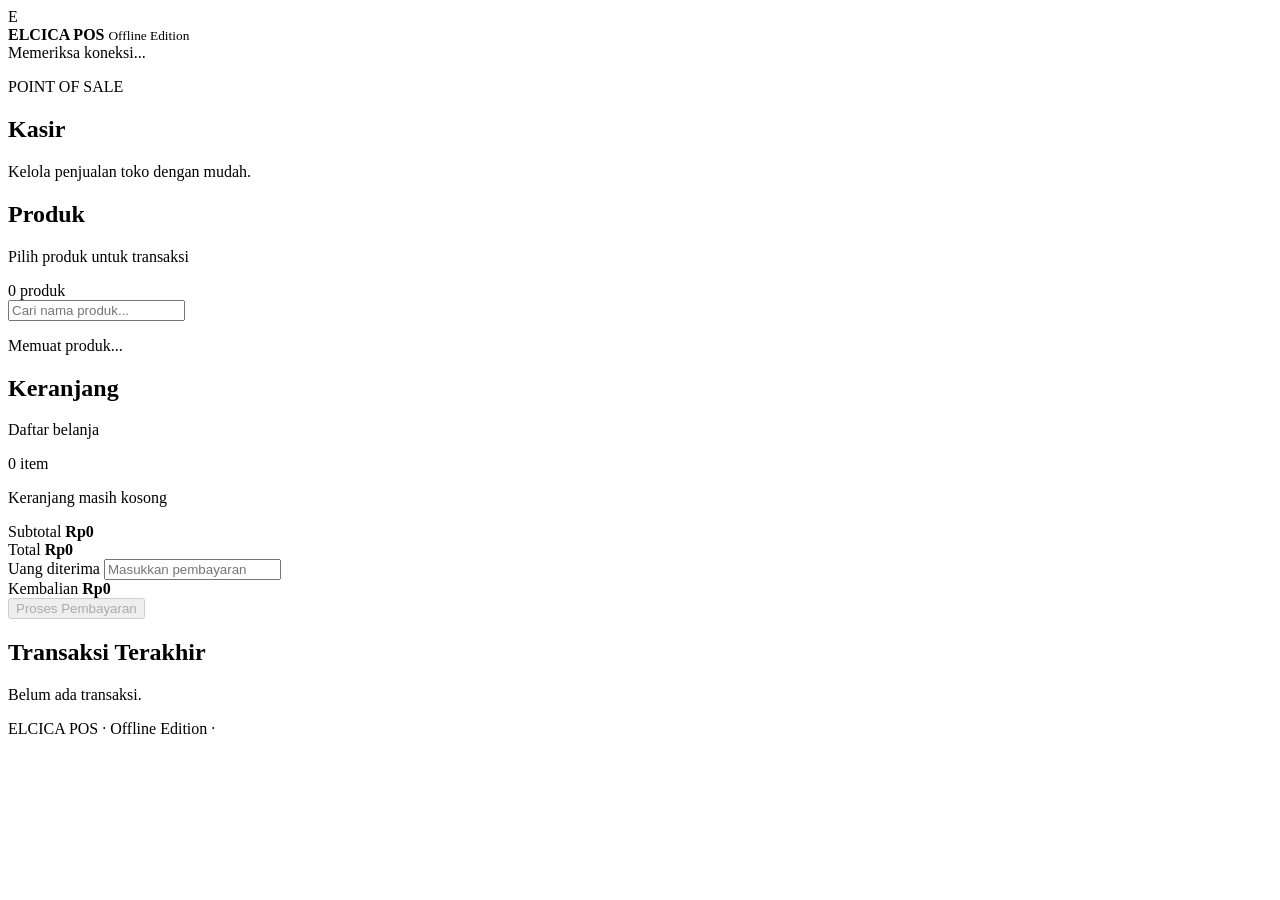
==== static/index.html @ fde841a1 "Add offline POS transaction engine" ====
<!DOCTYPE html>
<html lang="id">
<head>
    <meta charset="UTF-8">
    <meta name="viewport" content="width=device-width, initial-scale=1">
    <meta name="theme-color" content="#111827">
    <meta name="description" content="ELCICA POS - Offline Point of Sale">
    <link rel="manifest" href="/manifest.webmanifest">
    <link rel="stylesheet" href="/css/app.css">
    <title>ELCICA POS</title>
</head>
<body>
    <header class="topbar">
        <div class="brand">
            <span class="brand-mark">E</span>
            <div>
                <strong>ELCICA POS</strong>
                <small>Offline Edition</small>
            </div>
        </div>
        <div id="connection-status" class="status">
            <span class="status-dot"></span>
            <span>Memeriksa koneksi...</span>
        </div>
    </header>

    <main class="container">
        <section class="welcome">
            <div>
                <p class="eyebrow">POINT OF SALE</p>
                <h1>Kasir</h1>
                <p class="muted">Kelola penjualan toko dengan mudah.</p>
            </div>
            <div class="date" id="today"></div>
        </section>

        <section class="workspace">
            <div class="products-panel">
                <div class="section-heading">
                    <div>
                        <h2>Produk</h2>
                        <p class="muted">Pilih produk untuk transaksi</p>
                    </div>
                    <span class="count" id="product-count">0 produk</span>
                </div>

                <input
                    type="search"
                    id="product-search"
                    placeholder="Cari nama produk..."
                    autocomplete="off"
                >

                <div id="product-list" class="product-grid">
                    <p class="muted">Memuat produk...</p>
                </div>
            </div>

            <aside class="cart-panel">
                <div class="section-heading">
                    <div>
                        <h2>Keranjang</h2>
                        <p class="muted">Daftar belanja</p>
                    </div>
                    <span class="count" id="cart-count">0 item</span>
                </div>

                <div id="cart-list" class="cart-list">
                    <p class="empty">Keranjang masih kosong</p>
                </div>

                <div class="summary">
                    <div>
                        <span>Subtotal</span>
                        <strong id="subtotal">Rp0</strong>
                    </div>
                    <div class="total">
                        <span>Total</span>
                        <strong id="total">Rp0</strong>
                    </div>

                    <label for="cash">Uang diterima</label>
                    <input
                        type="number"
                        id="cash"
                        min="0"
                        inputmode="numeric"
                        placeholder="Masukkan pembayaran"
                    >

                    <div class="change">
                        <span>Kembalian</span>
                        <strong id="change">Rp0</strong>
                    </div>

                    <button id="checkout" class="checkout-btn" disabled>
                        Proses Pembayaran
                    </button>
                </div>
            </aside>
        </section>

        <section class="history-panel">
            <h2>Transaksi Terakhir</h2>
            <div id="transaction-list">
                <p class="muted">Belum ada transaksi.</p>
            </div>
        </section>
    </main>

    <footer>
        ELCICA POS · Offline Edition · <span id="year"></span>
    </footer>

    <script src="/js/app.js" defer></script>
</body>
</html>
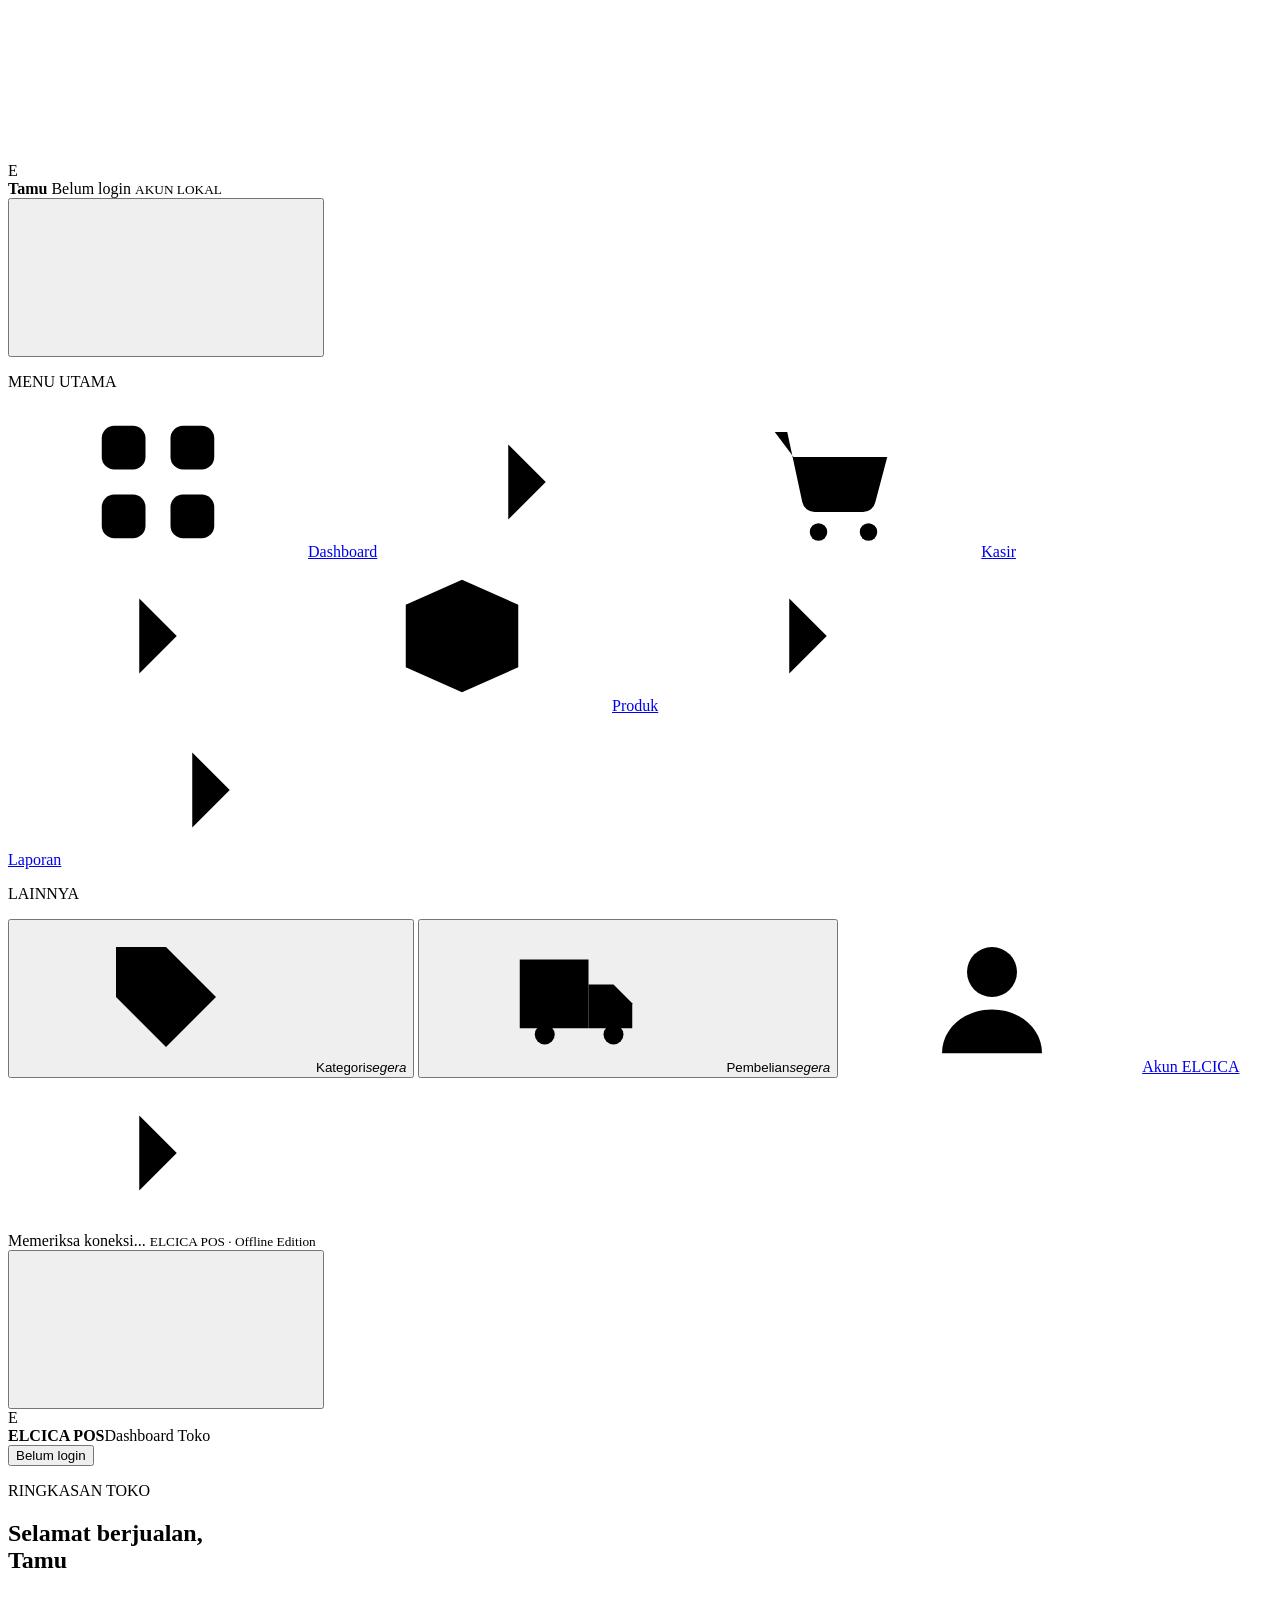
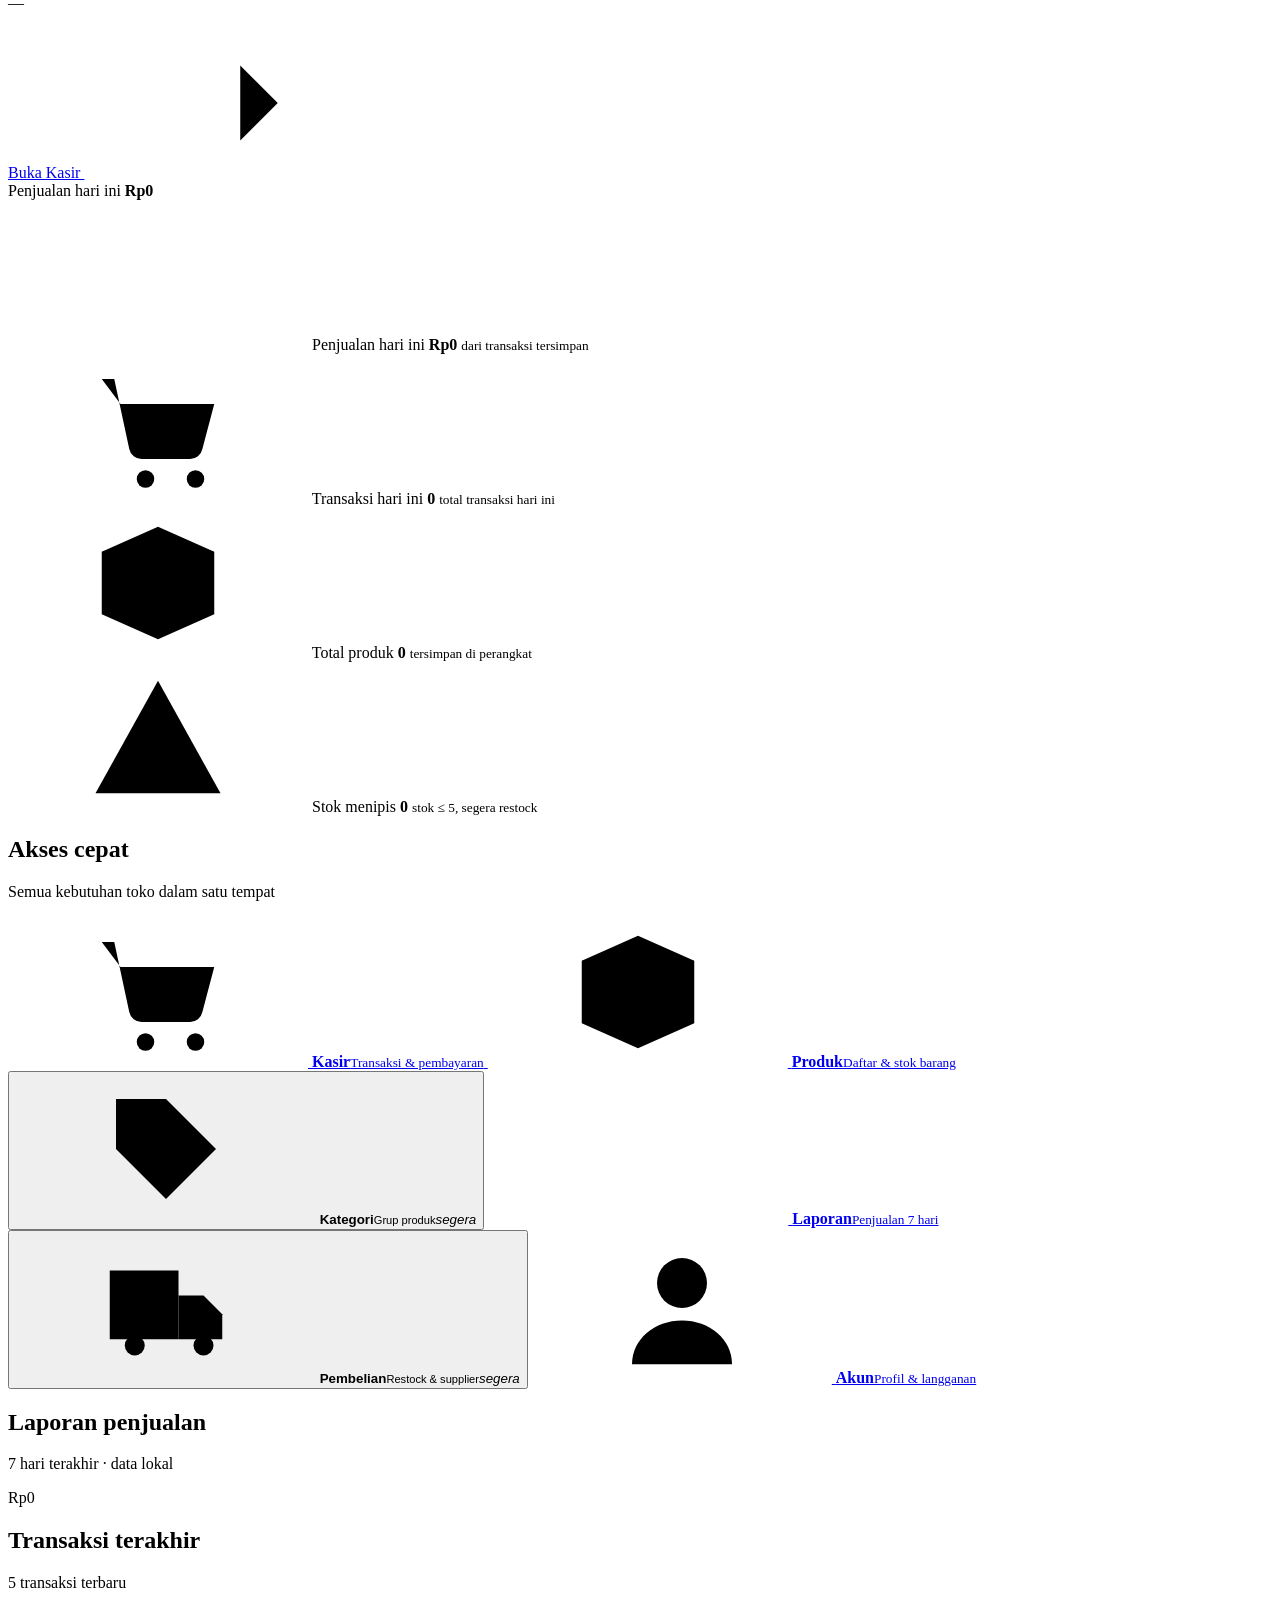
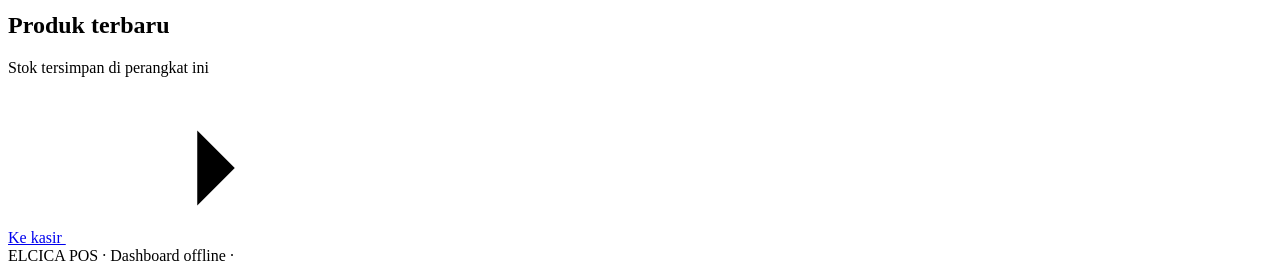
==== commit 583efeca: "feat: dashboard toko + gaya kasir seragam" ====
--- a/static/index.html
+++ b/static/index.html
@@ -2,116 +2,187 @@
 <html lang="id">
 <head>
     <meta charset="UTF-8">
-    <meta name="viewport" content="width=device-width, initial-scale=1">
-    <meta name="theme-color" content="#111827">
-    <meta name="description" content="ELCICA POS - Offline Point of Sale">
+    <meta name="viewport" content="width=device-width, initial-scale=1, shrink-to-fit=no">
+    <meta name="theme-color" content="#0a1310">
+    <meta name="description" content="Dashboard ELCICA POS — ringkasan toko, kasir, dan laporan offline.">
     <link rel="manifest" href="/manifest.webmanifest">
-    <link rel="stylesheet" href="/css/app.css">
-    <title>ELCICA POS</title>
+    <link rel="stylesheet" href="/css/dashboard.css">
+    <title>Dashboard | ELCICA POS</title>
 </head>
-<body>
-    <header class="topbar">
-        <div class="brand">
-            <span class="brand-mark">E</span>
+<body class="dashboard-page">
+
+<svg class="svg-sprite" aria-hidden="true" xmlns="http://www.w3.org/2000/svg">
+    <symbol id="i-menu" viewBox="0 0 24 24"><path d="M4 6h16M4 12h16M4 18h16"/></symbol>
+    <symbol id="i-close" viewBox="0 0 24 24"><path d="M6 6l12 12M18 6L6 18"/></symbol>
+    <symbol id="i-grid" viewBox="0 0 24 24"><rect x="3" y="3" width="7" height="7" rx="2"/><rect x="14" y="3" width="7" height="7" rx="2"/><rect x="3" y="14" width="7" height="7" rx="2"/><rect x="14" y="14" width="7" height="7" rx="2"/></symbol>
+    <symbol id="i-cart" viewBox="0 0 24 24"><path d="M3 4h2l2.4 11.2a2 2 0 002 1.6h7.7a2 2 0 002-1.6L21 8H6"/><circle cx="10" cy="20" r="1.4"/><circle cx="18" cy="20" r="1.4"/></symbol>
+    <symbol id="i-box" viewBox="0 0 24 24"><path d="M3 7l9-4 9 4-9 4-9-4z"/><path d="M3 7v10l9 4 9-4V7"/><path d="M12 11v10"/></symbol>
+    <symbol id="i-tag" viewBox="0 0 24 24"><path d="M20 12l-8 8-8-8V4h8l8 8z"/><circle cx="8.5" cy="8.5" r="1.2"/></symbol>
+    <symbol id="i-chart" viewBox="0 0 24 24"><path d="M4 20V10M10 20V4M16 20v-7M22 20V8"/></symbol>
+    <symbol id="i-truck" viewBox="0 0 24 24"><path d="M3 6h11v11H3z"/><path d="M14 10h4l3 3v4h-7z"/><circle cx="7" cy="18" r="1.6"/><circle cx="18" cy="18" r="1.6"/></symbol>
+    <symbol id="i-user" viewBox="0 0 24 24"><circle cx="12" cy="8" r="4"/><path d="M4 21c0-4 3.6-7 8-7s8 3 8 7"/></symbol>
+    <symbol id="i-arrow" viewBox="0 0 24 24"><path d="M5 12h14M13 6l6 6-6 6"/></symbol>
+    <symbol id="i-chevron" viewBox="0 0 24 24"><path d="M9 6l6 6-6 6"/></symbol>
+    <symbol id="i-alert" viewBox="0 0 24 24"><path d="M12 3l10 18H2L12 3z"/><path d="M12 9v5M12 18h.01"/></symbol>
+    <symbol id="i-check" viewBox="0 0 24 24"><path d="M4 12l5 5L20 6"/></symbol>
+</svg>
+
+<div class="sidebar-overlay" id="sidebar-overlay"></div>
+
+<aside class="sidebar" id="sidebar">
+    <div class="sidebar-top">
+        <div class="profile">
+            <div class="avatar avatar-lg">E</div>
             <div>
-                <strong>ELCICA POS</strong>
-                <small>Offline Edition</small>
+                <strong id="account-name">Tamu</strong>
+                <span id="account-email">Belum login</span>
+                <small id="account-role">AKUN LOKAL</small>
             </div>
         </div>
-        <div id="connection-status" class="status">
-            <span class="status-dot"></span>
-            <span>Memeriksa koneksi...</span>
+        <button class="icon-btn close-btn" id="close-btn" aria-label="Tutup menu">
+            <svg class="icon"><use href="#i-close"/></svg>
+        </button>
+    </div>
+
+    <p class="nav-label">MENU UTAMA</p>
+    <nav class="nav">
+        <a class="nav-link active" href="/"><span class="nav-icon"><svg class="icon"><use href="#i-grid"/></svg></span>Dashboard<i class="chev"><svg class="icon"><use href="#i-chevron"/></svg></i></a>
+        <a class="nav-link" href="/kasir.html"><span class="nav-icon"><svg class="icon"><use href="#i-cart"/></svg></span>Kasir<i class="chev"><svg class="icon"><use href="#i-chevron"/></svg></i></a>
+        <a class="nav-link" href="#produk"><span class="nav-icon"><svg class="icon"><use href="#i-box"/></svg></span>Produk<i class="chev"><svg class="icon"><use href="#i-chevron"/></svg></i></a>
+        <a class="nav-link" href="#laporan"><span class="nav-icon"><svg class="icon"><use href="#i-chart"/></svg></span>Laporan<i class="chev"><svg class="icon"><use href="#i-chevron"/></svg></i></a>
+    </nav>
+
+    <p class="nav-label">LAINNYA</p>
+    <nav class="nav">
+        <button class="nav-link" data-soon="Kategori"><span class="nav-icon"><svg class="icon"><use href="#i-tag"/></svg></span>Kategori<i class="chev">segera</i></button>
+        <button class="nav-link" data-soon="Pembelian"><span class="nav-icon"><svg class="icon"><use href="#i-truck"/></svg></span>Pembelian<i class="chev">segera</i></button>
+        <a class="nav-link" href="https://auth.elcica.xyz/admin"><span class="nav-icon"><svg class="icon"><use href="#i-user"/></svg></span>Akun ELCICA<i class="chev"><svg class="icon"><use href="#i-chevron"/></svg></i></a>
+    </nav>
+
+    <div class="sidebar-foot">
+        <span class="status" id="connection-status"><i class="status-dot"></i><span>Memeriksa koneksi...</span></span>
+        <small>ELCICA POS · Offline Edition</small>
+    </div>
+</aside>
+
+<header class="header">
+    <div class="header-inner">
+        <button class="icon-btn menu-btn" id="menu-btn" aria-label="Buka menu">
+            <svg class="icon"><use href="#i-menu"/></svg>
+        </button>
+        <div class="logo-small">
+            <div class="avatar">E</div>
+            <div><strong>ELCICA POS</strong><span>Dashboard Toko</span></div>
         </div>
-    </header>
+        <button class="chip" id="account-chip" data-account><span class="chip-dot"></span>Belum login</button>
+    </div>
+</header>
 
-    <main class="container">
-        <section class="welcome">
-            <div>
-                <p class="eyebrow">POINT OF SALE</p>
-                <h1>Kasir</h1>
-                <p class="muted">Kelola penjualan toko dengan mudah.</p>
+<main class="main-container">
+    <section class="hero">
+        <div class="hero-copy">
+            <p class="eyebrow">RINGKASAN TOKO</p>
+            <h1>Selamat berjualan,<br><span id="greeting-name">Tamu</span></h1>
+            <p class="muted" id="today">—</p>
+            <a class="btn-primary" href="/kasir.html">Buka Kasir <svg class="icon"><use href="#i-arrow"/></svg></a>
+        </div>
+        <div class="hero-art" aria-hidden="true">
+            <div class="orb"></div>
+            <div class="mini-card">
+                <span>Penjualan hari ini</span>
+                <strong id="hero-sales">Rp0</strong>
             </div>
-            <div class="date" id="today"></div>
+        </div>
+    </section>
+
+    <section class="stats" aria-label="Statistik hari ini">
+        <article class="stat-card accent">
+            <span class="stat-icon"><svg class="icon"><use href="#i-chart"/></svg></span>
+            <span class="stat-label">Penjualan hari ini</span>
+            <strong id="stat-sales">Rp0</strong>
+            <small>dari transaksi tersimpan</small>
+        </article>
+        <article class="stat-card">
+            <span class="stat-icon"><svg class="icon"><use href="#i-cart"/></svg></span>
+            <span class="stat-label">Transaksi hari ini</span>
+            <strong id="stat-orders">0</strong>
+            <small>total transaksi hari ini</small>
+        </article>
+        <article class="stat-card">
+            <span class="stat-icon"><svg class="icon"><use href="#i-box"/></svg></span>
+            <span class="stat-label">Total produk</span>
+            <strong id="stat-products">0</strong>
+            <small>tersimpan di perangkat</small>
+        </article>
+        <article class="stat-card warn">
+            <span class="stat-icon"><svg class="icon"><use href="#i-alert"/></svg></span>
+            <span class="stat-label">Stok menipis</span>
+            <strong id="stat-low">0</strong>
+            <small>stok ≤ 5, segera restock</small>
+        </article>
+    </section>
+
+    <section class="block">
+        <div class="block-head">
+            <div><h2>Akses cepat</h2><p class="muted">Semua kebutuhan toko dalam satu tempat</p></div>
+        </div>
+        <div class="actions">
+            <a class="action-card primary" href="/kasir.html">
+                <span class="action-icon"><svg class="icon"><use href="#i-cart"/></svg></span>
+                <strong>Kasir</strong><small>Transaksi & pembayaran</small>
+            </a>
+            <a class="action-card" href="#produk">
+                <span class="action-icon"><svg class="icon"><use href="#i-box"/></svg></span>
+                <strong>Produk</strong><small>Daftar & stok barang</small>
+            </a>
+            <button class="action-card" data-soon="Kategori">
+                <span class="action-icon"><svg class="icon"><use href="#i-tag"/></svg></span>
+                <strong>Kategori</strong><small>Grup produk</small><em>segera</em>
+            </button>
+            <a class="action-card" href="#laporan">
+                <span class="action-icon"><svg class="icon"><use href="#i-chart"/></svg></span>
+                <strong>Laporan</strong><small>Penjualan 7 hari</small>
+            </a>
+            <button class="action-card" data-soon="Pembelian">
+                <span class="action-icon"><svg class="icon"><use href="#i-truck"/></svg></span>
+                <strong>Pembelian</strong><small>Restock & supplier</small><em>segera</em>
+            </button>
+            <a class="action-card" href="https://auth.elcica.xyz/admin">
+                <span class="action-icon"><svg class="icon"><use href="#i-user"/></svg></span>
+                <strong>Akun</strong><small>Profil & langganan</small>
+            </a>
+        </div>
+    </section>
+
+    <div class="two-col">
+        <section class="block panel" id="laporan">
+            <div class="block-head">
+                <div><h2>Laporan penjualan</h2><p class="muted">7 hari terakhir · data lokal</p></div>
+                <span class="badge" id="chart-total">Rp0</span>
+            </div>
+            <div class="chart" id="chart"></div>
         </section>
 
-        <section class="workspace">
-            <div class="products-panel">
-                <div class="section-heading">
-                    <div>
-                        <h2>Produk</h2>
-                        <p class="muted">Pilih produk untuk transaksi</p>
-                    </div>
-                    <span class="count" id="product-count">0 produk</span>
-                </div>
+        <section class="block panel">
+            <div class="block-head">
+                <div><h2>Transaksi terakhir</h2><p class="muted">5 transaksi terbaru</p></div>
+            </div>
+            <div class="list" id="recent-transactions"></div>
+        </section>
+    </div>
 
-                <input
-                    type="search"
-                    id="product-search"
-                    placeholder="Cari nama produk..."
-                    autocomplete="off"
-                >
+    <section class="block panel" id="produk">
+        <div class="block-head">
+            <div><h2>Produk terbaru</h2><p class="muted">Stok tersimpan di perangkat ini</p></div>
+            <a class="link" href="/kasir.html">Ke kasir <svg class="icon"><use href="#i-chevron"/></svg></a>
+        </div>
+        <div class="product-list" id="recent-products"></div>
+    </section>
+</main>
 
-                <div id="product-list" class="product-grid">
-                    <p class="muted">Memuat produk...</p>
-                </div>
-            </div>
+<footer>ELCICA POS · Dashboard offline · <span id="year"></span></footer>
+<div class="toast" id="toast" role="status"></div>
 
-            <aside class="cart-panel">
-                <div class="section-heading">
-                    <div>
-                        <h2>Keranjang</h2>
-                        <p class="muted">Daftar belanja</p>
-                    </div>
-                    <span class="count" id="cart-count">0 item</span>
-                </div>
-
-                <div id="cart-list" class="cart-list">
-                    <p class="empty">Keranjang masih kosong</p>
-                </div>
-
-                <div class="summary">
-                    <div>
-                        <span>Subtotal</span>
-                        <strong id="subtotal">Rp0</strong>
-                    </div>
-                    <div class="total">
-                        <span>Total</span>
-                        <strong id="total">Rp0</strong>
-                    </div>
-
-                    <label for="cash">Uang diterima</label>
-                    <input
-                        type="number"
-                        id="cash"
-                        min="0"
-                        inputmode="numeric"
-                        placeholder="Masukkan pembayaran"
-                    >
-
-                    <div class="change">
-                        <span>Kembalian</span>
-                        <strong id="change">Rp0</strong>
-                    </div>
-
-                    <button id="checkout" class="checkout-btn" disabled>
-                        Proses Pembayaran
-                    </button>
-                </div>
-            </aside>
-        </section>
-
-        <section class="history-panel">
-            <h2>Transaksi Terakhir</h2>
-            <div id="transaction-list">
-                <p class="muted">Belum ada transaksi.</p>
-            </div>
-        </section>
-    </main>
-
-    <footer>
-        ELCICA POS · Offline Edition · <span id="year"></span>
-    </footer>
-
-    <script src="/js/app.js" defer></script>
+<script src="/js/dashboard.js" defer></script>
 </body>
 </html>
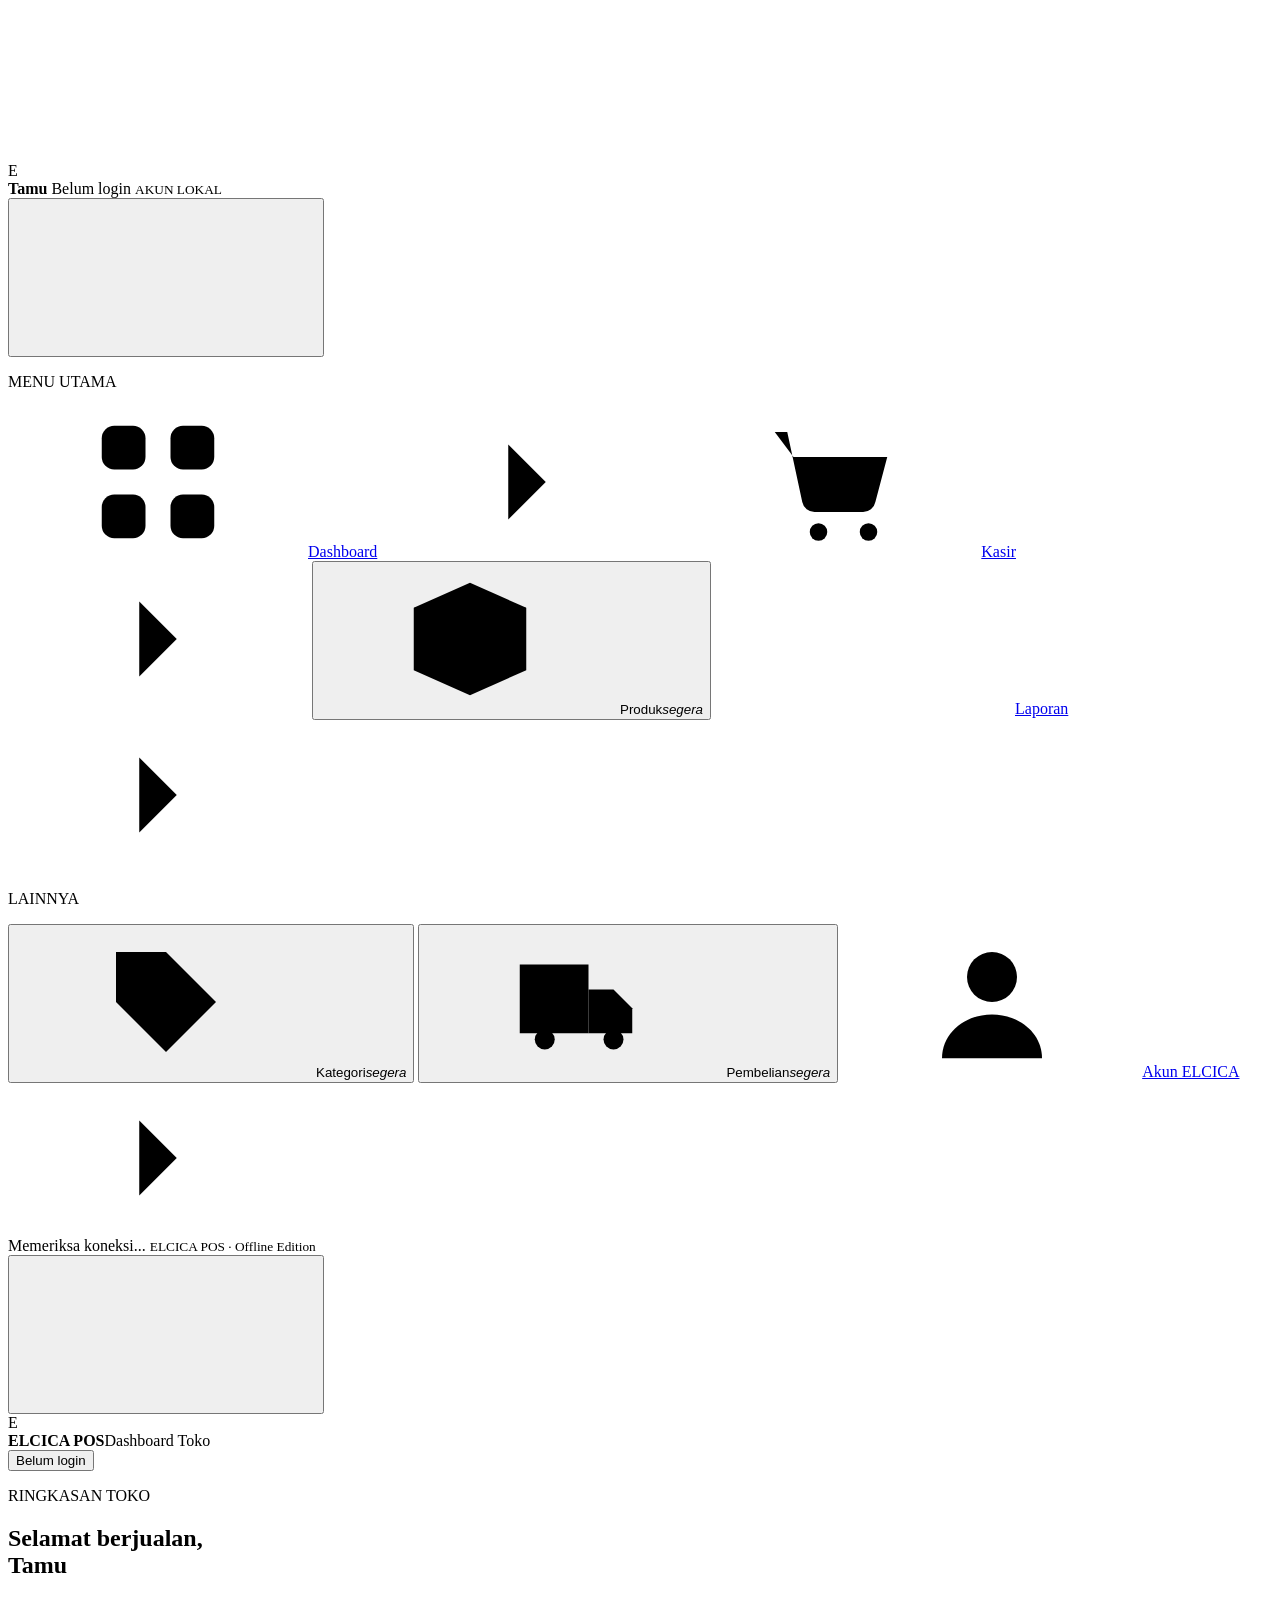
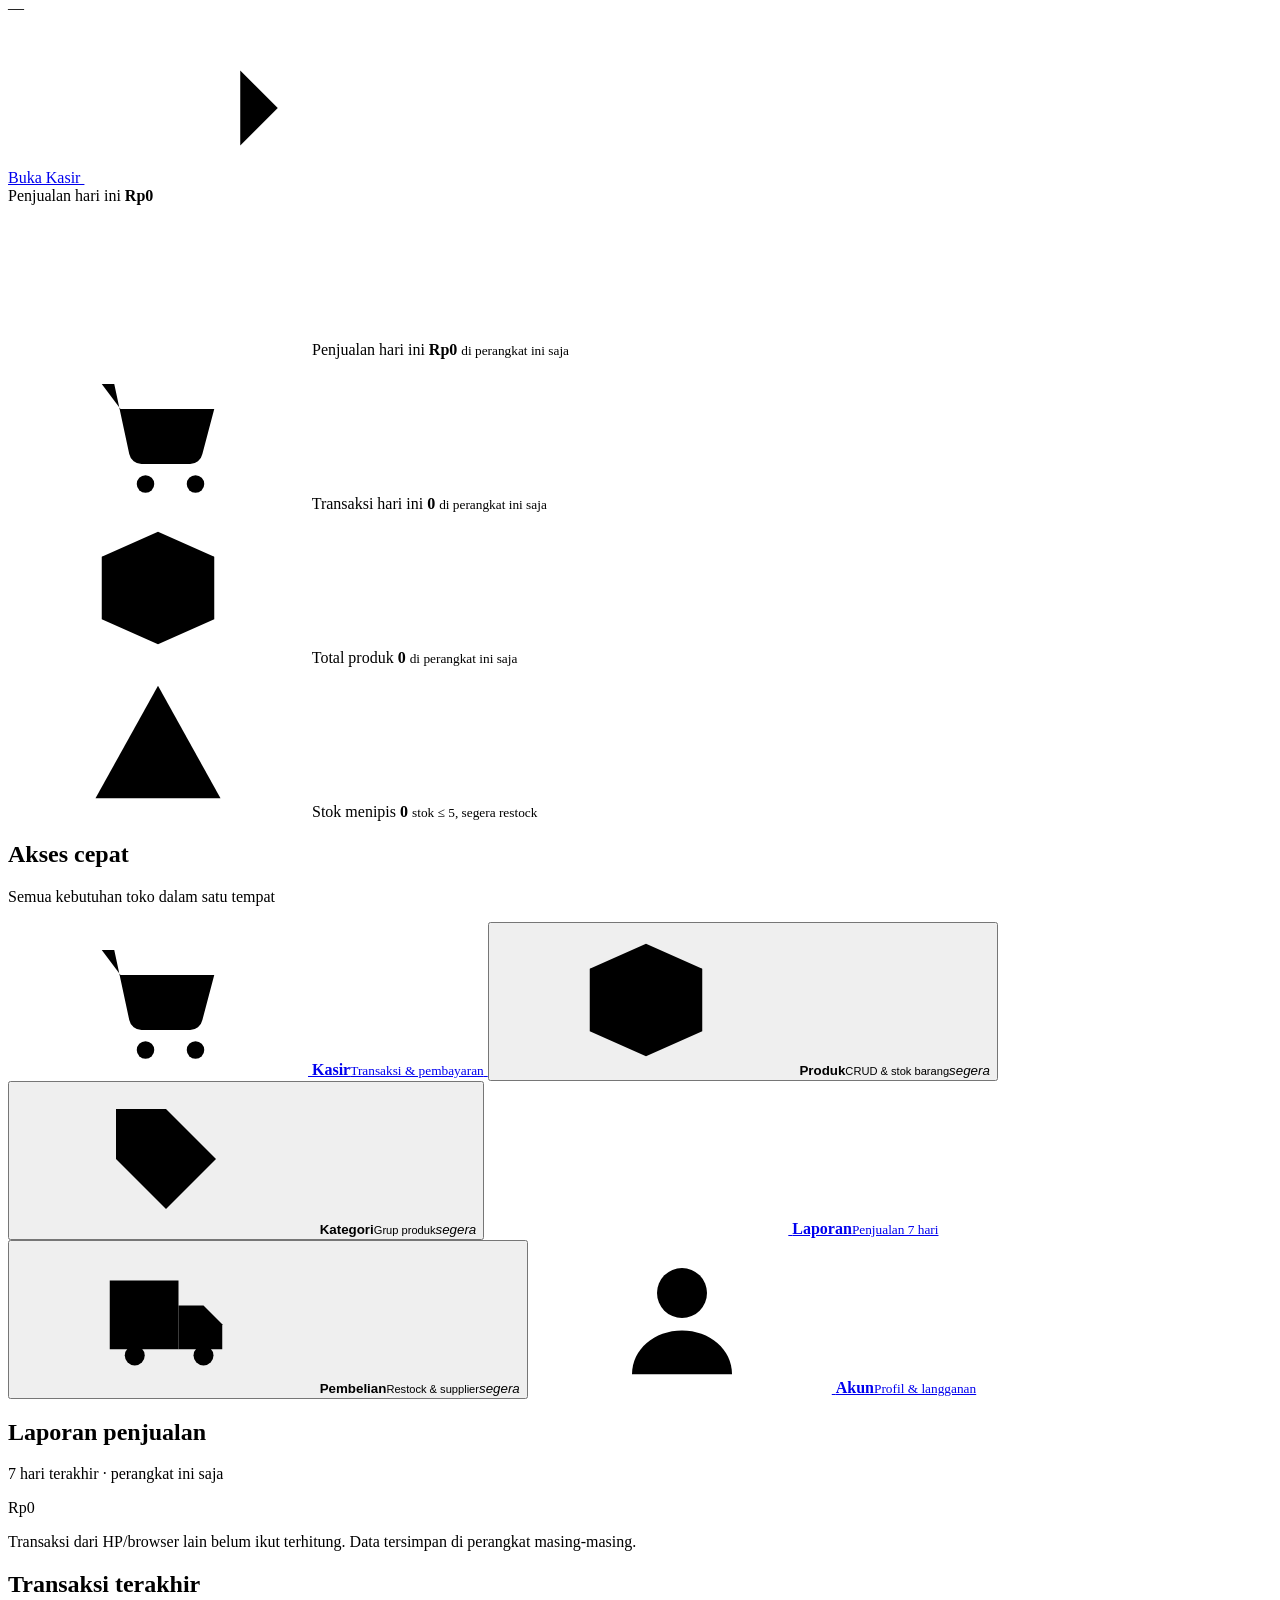
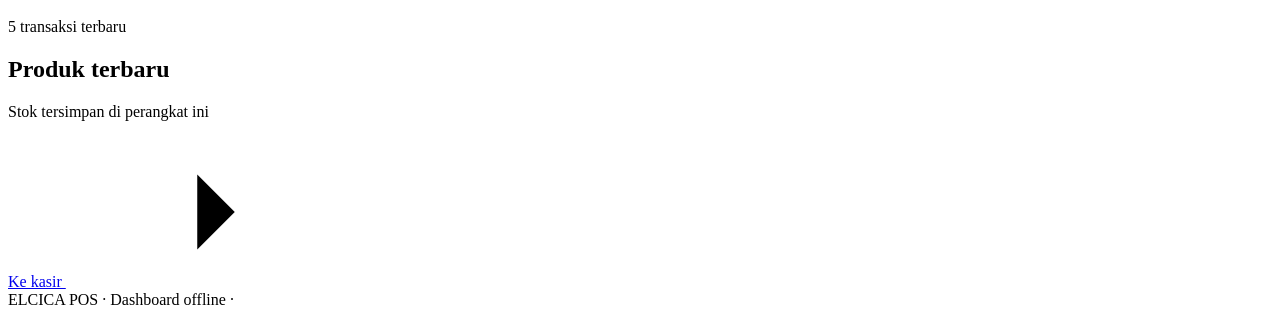
==== commit 3d224767: "fix: tandai produk segera + jelaskan data lokal per perangkat" ====
--- a/static/index.html
+++ b/static/index.html
@@ -47,8 +47,8 @@
     <p class="nav-label">MENU UTAMA</p>
     <nav class="nav">
         <a class="nav-link active" href="/"><span class="nav-icon"><svg class="icon"><use href="#i-grid"/></svg></span>Dashboard<i class="chev"><svg class="icon"><use href="#i-chevron"/></svg></i></a>
-        <a class="nav-link" href="/kasir.html"><span class="nav-icon"><svg class="icon"><use href="#i-cart"/></svg></span>Kasir<i class="chev"><svg class="icon"><use href="#i-chevron"/></svg></i></a>
-        <a class="nav-link" href="#produk"><span class="nav-icon"><svg class="icon"><use href="#i-box"/></svg></span>Produk<i class="chev"><svg class="icon"><use href="#i-chevron"/></svg></i></a>
+        <a class="nav-link" href="/kasir"><span class="nav-icon"><svg class="icon"><use href="#i-cart"/></svg></span>Kasir<i class="chev"><svg class="icon"><use href="#i-chevron"/></svg></i></a>
+        <button class="nav-link" data-soon="Manajemen produk"><span class="nav-icon"><svg class="icon"><use href="#i-box"/></svg></span>Produk<i class="chev">segera</i></button>
         <a class="nav-link" href="#laporan"><span class="nav-icon"><svg class="icon"><use href="#i-chart"/></svg></span>Laporan<i class="chev"><svg class="icon"><use href="#i-chevron"/></svg></i></a>
     </nav>
 
@@ -84,7 +84,7 @@
             <p class="eyebrow">RINGKASAN TOKO</p>
             <h1>Selamat berjualan,<br><span id="greeting-name">Tamu</span></h1>
             <p class="muted" id="today">—</p>
-            <a class="btn-primary" href="/kasir.html">Buka Kasir <svg class="icon"><use href="#i-arrow"/></svg></a>
+            <a class="btn-primary" href="/kasir">Buka Kasir <svg class="icon"><use href="#i-arrow"/></svg></a>
         </div>
         <div class="hero-art" aria-hidden="true">
             <div class="orb"></div>
@@ -100,19 +100,19 @@
             <span class="stat-icon"><svg class="icon"><use href="#i-chart"/></svg></span>
             <span class="stat-label">Penjualan hari ini</span>
             <strong id="stat-sales">Rp0</strong>
-            <small>dari transaksi tersimpan</small>
+            <small>di perangkat ini saja</small>
         </article>
         <article class="stat-card">
             <span class="stat-icon"><svg class="icon"><use href="#i-cart"/></svg></span>
             <span class="stat-label">Transaksi hari ini</span>
             <strong id="stat-orders">0</strong>
-            <small>total transaksi hari ini</small>
+            <small>di perangkat ini saja</small>
         </article>
         <article class="stat-card">
             <span class="stat-icon"><svg class="icon"><use href="#i-box"/></svg></span>
             <span class="stat-label">Total produk</span>
             <strong id="stat-products">0</strong>
-            <small>tersimpan di perangkat</small>
+            <small>di perangkat ini saja</small>
         </article>
         <article class="stat-card warn">
             <span class="stat-icon"><svg class="icon"><use href="#i-alert"/></svg></span>
@@ -127,14 +127,14 @@
             <div><h2>Akses cepat</h2><p class="muted">Semua kebutuhan toko dalam satu tempat</p></div>
         </div>
         <div class="actions">
-            <a class="action-card primary" href="/kasir.html">
+            <a class="action-card primary" href="/kasir">
                 <span class="action-icon"><svg class="icon"><use href="#i-cart"/></svg></span>
                 <strong>Kasir</strong><small>Transaksi & pembayaran</small>
             </a>
-            <a class="action-card" href="#produk">
+            <button class="action-card" data-soon="Manajemen produk">
                 <span class="action-icon"><svg class="icon"><use href="#i-box"/></svg></span>
-                <strong>Produk</strong><small>Daftar & stok barang</small>
-            </a>
+                <strong>Produk</strong><small>CRUD & stok barang</small><em>segera</em>
+            </button>
             <button class="action-card" data-soon="Kategori">
                 <span class="action-icon"><svg class="icon"><use href="#i-tag"/></svg></span>
                 <strong>Kategori</strong><small>Grup produk</small><em>segera</em>
@@ -157,10 +157,11 @@
     <div class="two-col">
         <section class="block panel" id="laporan">
             <div class="block-head">
-                <div><h2>Laporan penjualan</h2><p class="muted">7 hari terakhir · data lokal</p></div>
+                <div><h2>Laporan penjualan</h2><p class="muted">7 hari terakhir · perangkat ini saja</p></div>
                 <span class="badge" id="chart-total">Rp0</span>
             </div>
             <div class="chart" id="chart"></div>
+            <p class="note">Transaksi dari HP/browser lain belum ikut terhitung. Data tersimpan di perangkat masing-masing.</p>
         </section>
 
         <section class="block panel">
@@ -174,7 +175,7 @@
     <section class="block panel" id="produk">
         <div class="block-head">
             <div><h2>Produk terbaru</h2><p class="muted">Stok tersimpan di perangkat ini</p></div>
-            <a class="link" href="/kasir.html">Ke kasir <svg class="icon"><use href="#i-chevron"/></svg></a>
+            <a class="link" href="/kasir">Ke kasir <svg class="icon"><use href="#i-chevron"/></svg></a>
         </div>
         <div class="product-list" id="recent-products"></div>
     </section>
